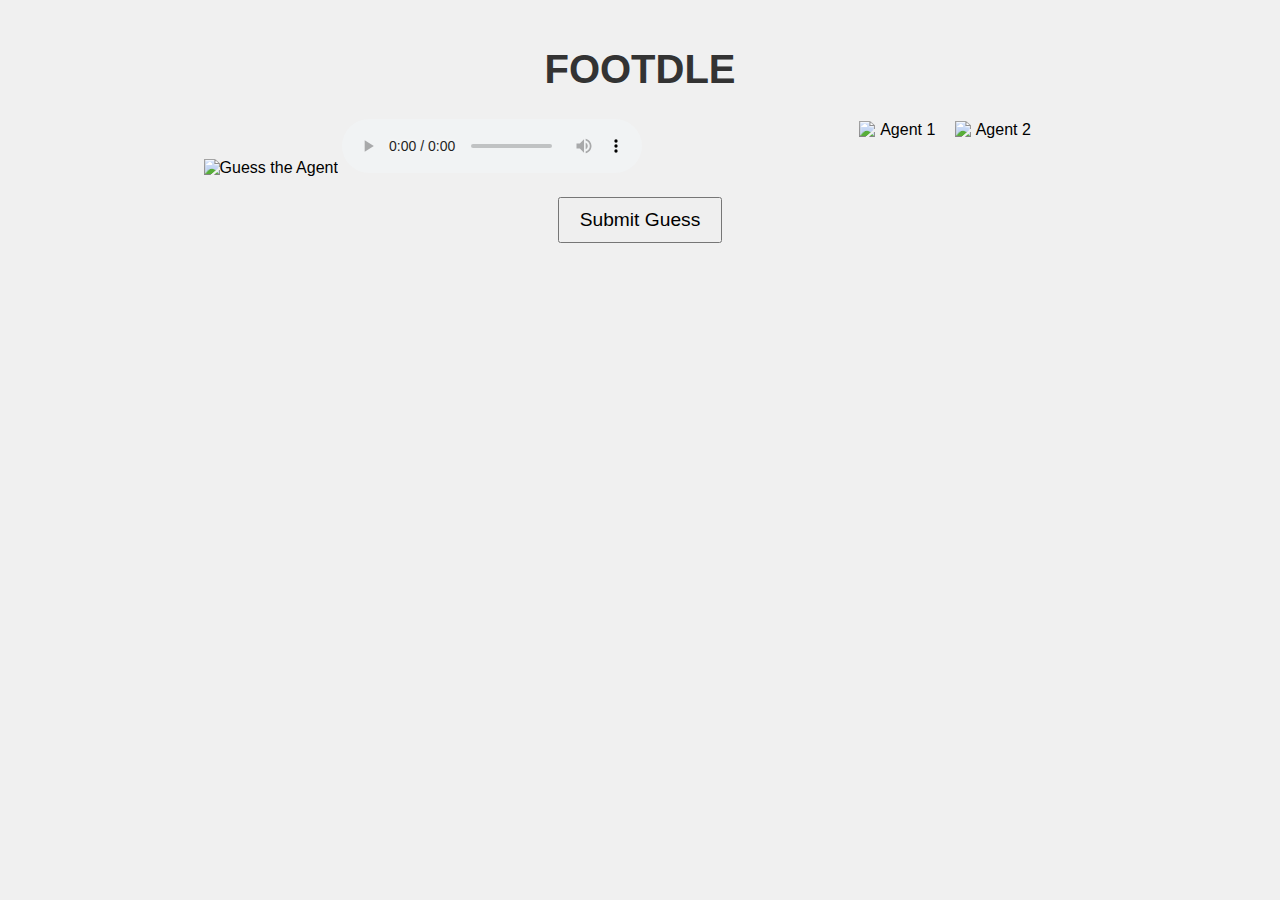
==== index.html @ d6d06cac "init" ====
<!DOCTYPE html>
<html lang="en">
<head>
    <meta charset="UTF-8">
    <meta name="viewport" content="width=device-width, initial-scale=1.0">
    <title>FOOTDLE</title>
    <link rel="stylesheet" href="styles.css">
</head>
<body>
    <h1>FOOTDLE</h1>
    <div id="gameArea">
        <div id="mediaContainer">
            <!-- Placeholder for image or video -->
            <!-- Replace src with your image or video link -->
            <img id="gameImage" src="placeholder-image.jpg" alt="Guess the Agent">
            <audio id="agentFootsteps" controls>
                <!-- Replace src with the path to your footstep sound file -->
                <source src="path_to_your_footstep_sound.mp3" type="audio/mpeg">
                Your browser does not support the audio element.
            </audio>
        </div>
        <div id="agentGrid">
            <!-- Agent images will be added here by JavaScript -->
        </div>
    </div>
    <button id="submitGuess">Submit Guess</button>
    <script src="script.js"></script>
</body>
</html>
---- styles.css ----
body {
    font-family: Arial, sans-serif;
    text-align: center;
    margin: 0;
    padding: 20px;
    background-color: #f0f0f0;
}

h1 {
    font-size: 2.5em;
    color: #333;
}

#gameArea {
    display: flex;
    justify-content: space-around;
    margin-bottom: 20px;
}

#mediaContainer {
    flex-basis: 60%;
}

#agentGrid {
    display: grid;
    grid-template-columns: repeat(4, 1fr);
    gap: 10px;
    flex-basis: 30%;
}

.agent {
    cursor: pointer;
    border: 2px solid transparent;
}

.agent.selected {
    border-color: #007bff;
}

#submitGuess {
    font-size: 1.2em;
    padding: 10px 20px;
    cursor: pointer;
}

/* Responsive layout for smaller screens */
@media (max-width: 768px) {
    #gameArea {
        flex-direction: column;
    }
}
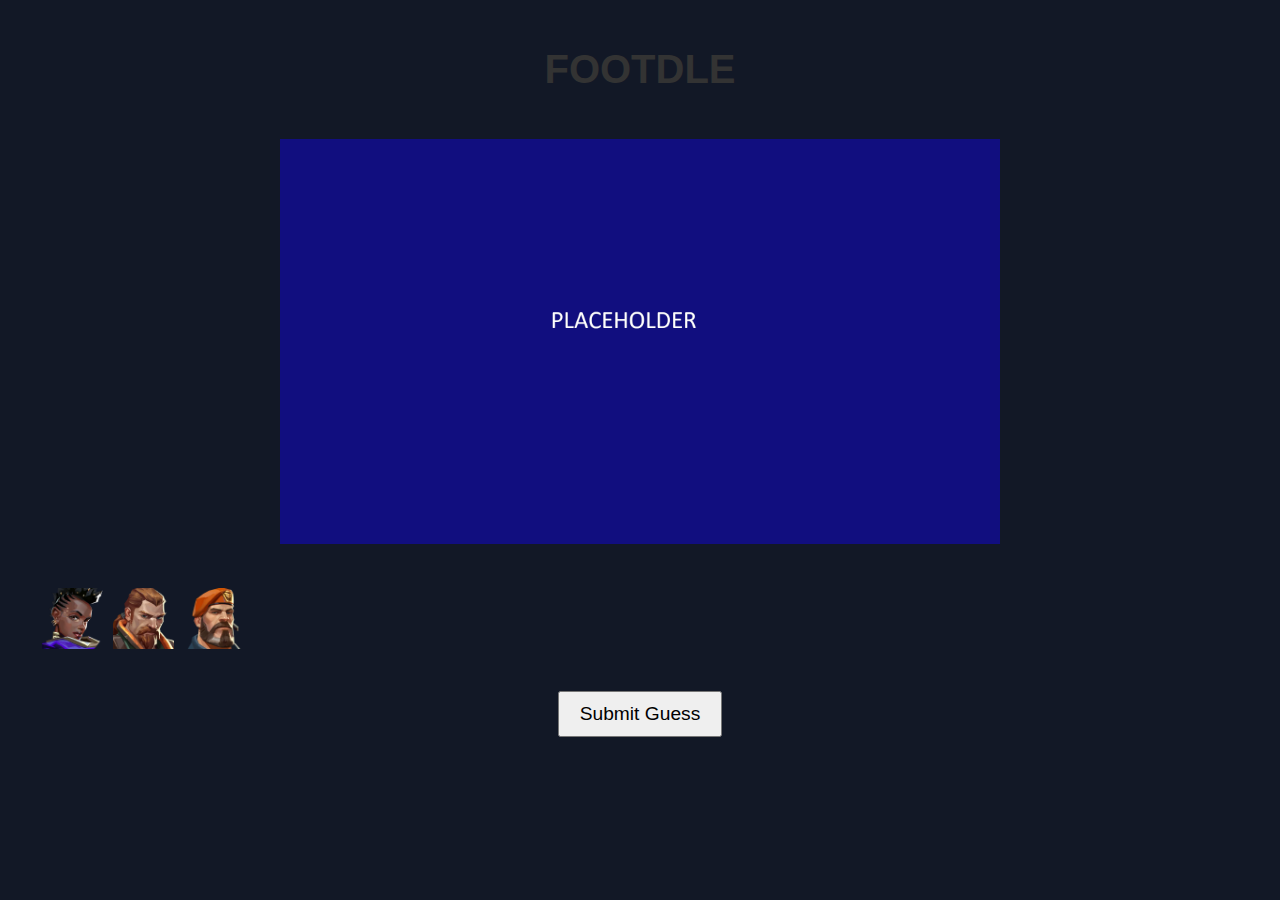
==== commit ae519294: "commit" ====
--- a/index.html
+++ b/index.html
@@ -12,10 +12,10 @@
         <div id="mediaContainer">
             <!-- Placeholder for image or video -->
             <!-- Replace src with your image or video link -->
-            <img id="gameImage" src="placeholder-image.jpg" alt="Guess the Agent">
+            <img id="gameImage" src="placeholder.png" alt="Guess the Agent">
             <audio id="agentFootsteps" controls>
                 <!-- Replace src with the path to your footstep sound file -->
-                <source src="path_to_your_footstep_sound.mp3" type="audio/mpeg">
+                <source src="sound1.mp3" type="audio/mpeg">
                 Your browser does not support the audio element.
             </audio>
         </div>
--- a/styles.css
+++ b/styles.css
@@ -3,7 +3,7 @@
     text-align: center;
     margin: 0;
     padding: 20px;
-    background-color: #f0f0f0;
+    background-color: #121826;
 }
 
 h1 {
@@ -13,24 +13,37 @@
 
 #gameArea {
     display: flex;
-    justify-content: space-around;
-    margin-bottom: 20px;
+    flex-wrap: wrap; /* Allow items to wrap to the next line */
+    justify-content: center; /* Center items on the main axis */
+    align-items: flex-start; /* Align items to the start of the cross axis */
+    gap: 20px; /* Space between items */
+    padding: 20px;
 }
 
 #mediaContainer {
-    flex-basis: 60%;
+    flex: 1 1 60%; /* Grow to fill space, but don't shrink below 60% of container width */
+    max-width: 60%; /* Maximum width of media container */
+}
+
+#mediaContainer img,
+#mediaContainer audio {
+    width: 100%; /* Make media items responsive */
+    height: 100%;
+    /*max-height: 400px; /* Maximum height for media items */
 }
 
 #agentGrid {
     display: grid;
-    grid-template-columns: repeat(4, 1fr);
+    grid-template-columns: repeat(auto-fill, minmax(60px, 1fr)); /* Create as many 100px columns as will fit */
     gap: 10px;
-    flex-basis: 30%;
+    max-width: 100%;
 }
 
 .agent {
     cursor: pointer;
     border: 2px solid transparent;
+    width: 100%; /* Ensure images take up the full grid cell */
+    height: auto; /* Maintain aspect ratio */
 }
 
 .agent.selected {
@@ -41,11 +54,21 @@
     font-size: 1.2em;
     padding: 10px 20px;
     cursor: pointer;
+    margin-top: 20px; /* Space above the submit button */
 }
 
-/* Responsive layout for smaller screens */
+/* Smaller screens */
 @media (max-width: 768px) {
     #gameArea {
         flex-direction: column;
     }
+
+    #mediaContainer {
+        flex-basis: auto;
+        max-width: 100%;
+    }
+
+    h1 {
+        font-size: 2em; /* Smaller font size for smaller screens */
+    }
 }
